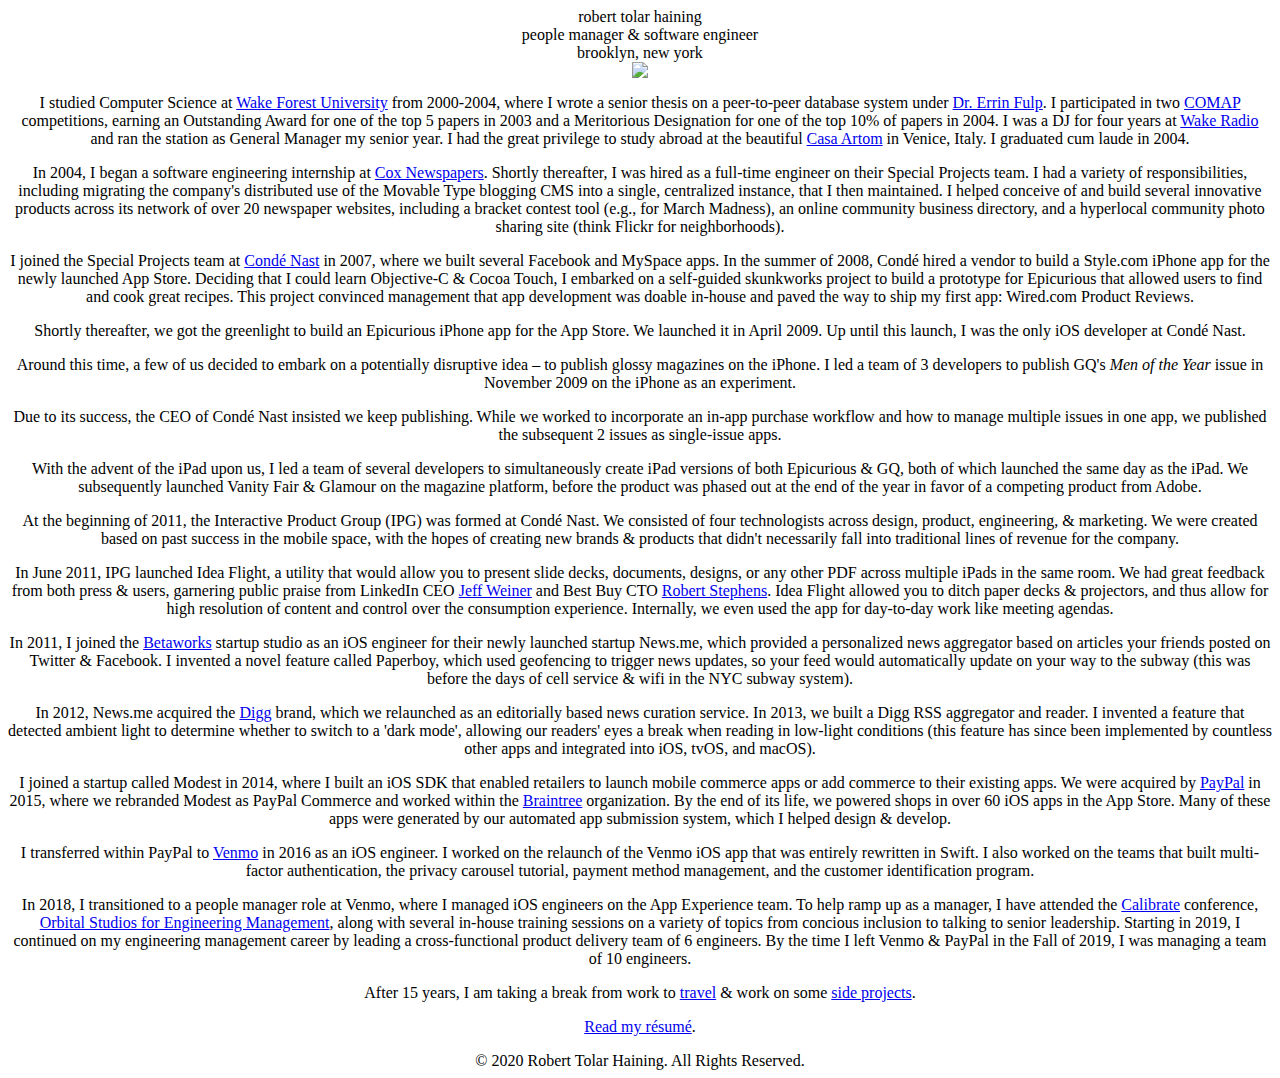
==== bio.html @ 5827e6d6 "updated some bio info" ====
<html>
<head>
  <meta charset="UTF-8"/>
  <meta name="viewport" content="width=device-width, initial-scale=1.0"/>
  <title>robert tolar haining</title>
  <link rel="stylesheet" type="text/css" media="all" href="css/style.css"/>
  <link rel="icon" type="image/png" href="media/favicon-16.png" sizes="16x16"></link>
  <link rel="icon" type="image/png" href="media/favicon-32.png" sizes="32x32"></link>
  <link rel="stylesheet" href="https://use.typekit.net/rjt1msd.css">
</head>

<body>
  <center>
    <div id="content">
      <div class="name_header" id="name">
        robert tolar haining
      </div>
      <div class="subheader" id="subheader">
        people manager &amp; software engineer
      </div>
      <div class="subheader location" id="location">
        brooklyn, new york
      </div>

      <div class="bio">
        <div>
          <a href="media/me-venmo-large.jpg"><img src="media/me-venmo-small.jpg" class="portrait"/></a>
        </div>

        <p>I studied Computer Science at <a href="https://www.wfu.edu/">Wake Forest University</a> from 2000-2004, where I wrote a senior thesis on a peer-to-peer database system under <a href="http://csweb.cs.wfu.edu/~fulp/">Dr. Errin Fulp</a>. I participated in two <a href="https://www.comap.com/undergraduate/contests/">COMAP</a> competitions, earning an Outstanding Award for one of the top 5 papers in 2003 and a Meritorious Designation for one of the top 10% of papers in 2004. I was a DJ for four years at <a href="https://wakeradio.groups.wfu.edu/">Wake Radio</a> and ran the station as General Manager my senior year. I had the great privilege to study abroad at the beautiful <a href="https://www.wakeforestvenice.com/">Casa Artom</a> in Venice, Italy. I graduated cum laude in 2004.</p>

        <p>In 2004, I began a software engineering internship at <a href="https://www.coxmediagroup.com/">Cox Newspapers</a>. Shortly thereafter, I was hired as a full-time engineer on their Special Projects team. I had a variety of responsibilities, including migrating the company&apos;s  distributed use of the Movable Type blogging CMS into a single, centralized instance, that I then maintained. I helped conceive of and build several innovative products across its network of over 20 newspaper websites, including a bracket contest tool (e.g., for March Madness), an online community business directory, and a hyperlocal community photo sharing site (think Flickr for neighborhoods).</p>

        <p>I joined the Special Projects team at <a href="https://condenast.com/">Cond&eacute; Nast</a> in 2007, where we built several Facebook and MySpace apps. In the summer of 2008, Cond&eacute; hired a vendor to build a Style.com iPhone app for the newly launched App Store.  Deciding that I could learn Objective-C &amp; Cocoa Touch, I embarked on a self-guided skunkworks project to build a prototype for Epicurious that allowed users to find and cook great recipes.  This project convinced management that app development was doable in-house and paved the way to ship my first app: Wired.com Product Reviews.</p>
        <p>Shortly thereafter, we got the greenlight to build an Epicurious iPhone app for the App Store. We launched it in April 2009. Up until this launch, I was the only iOS developer at Cond&eacute; Nast.</p>
        <p>Around this time, a few of us decided to embark on a potentially disruptive idea &ndash; to publish glossy magazines on the iPhone. I led a team of 3 developers to publish GQ&apos;s <i>Men of the Year</i> issue in November 2009 on the iPhone as an experiment.</p>
        <p>Due to its success, the CEO of Cond&eacute; Nast insisted we keep publishing. While we worked to incorporate an in-app purchase workflow and how to manage multiple issues in one app, we published the subsequent 2 issues as single-issue apps.</p>
        <p>With the advent of the iPad upon us, I led a team of several developers to simultaneously create iPad versions of both Epicurious &amp; GQ, both of which launched the same day as the iPad. We subsequently launched Vanity Fair &amp; Glamour on the magazine platform, before the product was phased out at the end of the year in favor of a competing product from Adobe.</p>
        <p>At the beginning of 2011, the Interactive Product Group (IPG) was formed at Cond&eacute; Nast. We consisted of four technologists across design, product, engineering, &amp; marketing. We were created based on past success in the mobile space, with the hopes of creating new brands & products that didn&apos;t necessarily fall into traditional lines of revenue for the company.</p>
        <p>In June 2011, IPG launched Idea Flight, a utility that would allow you to present slide decks, documents, designs, or any other PDF across multiple iPads in the same room.  We had great feedback from both press & users, garnering public praise from LinkedIn CEO <a href="https://twitter.com/jeffweiner/status/76714746824495104">Jeff Weiner</a> and Best Buy CTO <a href="https://twitter.com/rstephens/status/76083512813432832">Robert Stephens</a>. Idea Flight allowed you to ditch paper decks &amp; projectors, and thus allow for high resolution of content and control over the consumption experience. Internally, we even used the app for day-to-day work like meeting agendas.</p>

        <p>In 2011, I joined the <a href="https://betaworks.com/">Betaworks</a> startup studio as an iOS engineer for their newly launched startup News.me, which provided a personalized news aggregator based on articles your friends posted on Twitter &amp; Facebook. I invented a novel feature called Paperboy, which used geofencing to trigger news updates, so your feed would automatically update on your way to the subway (this was before the days of cell service &amp; wifi in the NYC subway system).</p>

        <p>In 2012, News.me acquired the <a href="https://digg.com/">Digg</a> brand, which we relaunched as an editorially based news curation service. In 2013, we built a Digg RSS aggregator and reader. I invented a feature that detected ambient light to determine whether to switch to a 'dark mode', allowing our readers' eyes a break when reading in low-light conditions (this feature has since been implemented by countless other apps and integrated into iOS, tvOS, and macOS).</p>

        <p>I joined a startup called Modest in 2014, where I built an iOS SDK that enabled retailers to launch mobile commerce apps or add commerce to their existing apps. We were acquired by <a href="https://www.paypal.com/">PayPal</a> in 2015, where we rebranded Modest as PayPal Commerce and worked within the <a href="https://www.braintreepayments.com/">Braintree</a> organization. By the end of its life, we powered shops in over 60 iOS apps in the App Store. Many of these apps were generated by our automated app submission system, which I helped design &amp; develop.</p>

        <p>I transferred within PayPal to <a href="https://venmo.com/">Venmo</a> in 2016 as an iOS engineer. I worked on the relaunch of the Venmo iOS app that was entirely rewritten in Swift. I also worked on the teams that built multi-factor authentication, the privacy carousel tutorial, payment method management, and the customer identification program.</p>

        <p>In 2018, I transitioned to a people manager role at Venmo, where I managed iOS engineers on the App Experience team. To help ramp up as a manager, I have attended the <a href="https://www.calibratesf.com/">Calibrate</a> conference, <a href="https://orbital.nyc/studios/">Orbital Studios for Engineering Management</a>, along with several in-house training sessions on a variety of topics from concious inclusion to talking to senior leadership. Starting in 2019, I continued on my engineering management career by leading a cross-functional product delivery team of 6 engineers. By the time I left Venmo &amp; PayPal in the Fall of 2019, I was managing a team of 10 engineers.</p>

        <p>After 15 years, I am taking a break from work to <a href="https://tolar.town/">travel</a> &amp; work on some <a href="https://kindofawesome.com">side projects</a>.</p>

        <p id="resume_link">
          <a href="index.html">Read my r&eacute;sum&eacute;</a>.
        </p>

      </div>
      <div id="footer">
        &copy; 2020 Robert Tolar Haining. All Rights Reserved.
      </div>
    </div>
  </center>

</body>

<!-- Global site tag (gtag.js) - Google Analytics -->
<script async src="https://www.googletagmanager.com/gtag/js?id=UA-16073893-1"></script>
<script>
  window.dataLayer = window.dataLayer || [];
  function gtag(){dataLayer.push(arguments);}
  gtag('js', new Date());

  gtag('config', 'UA-16073893-1');
</script>



</html>
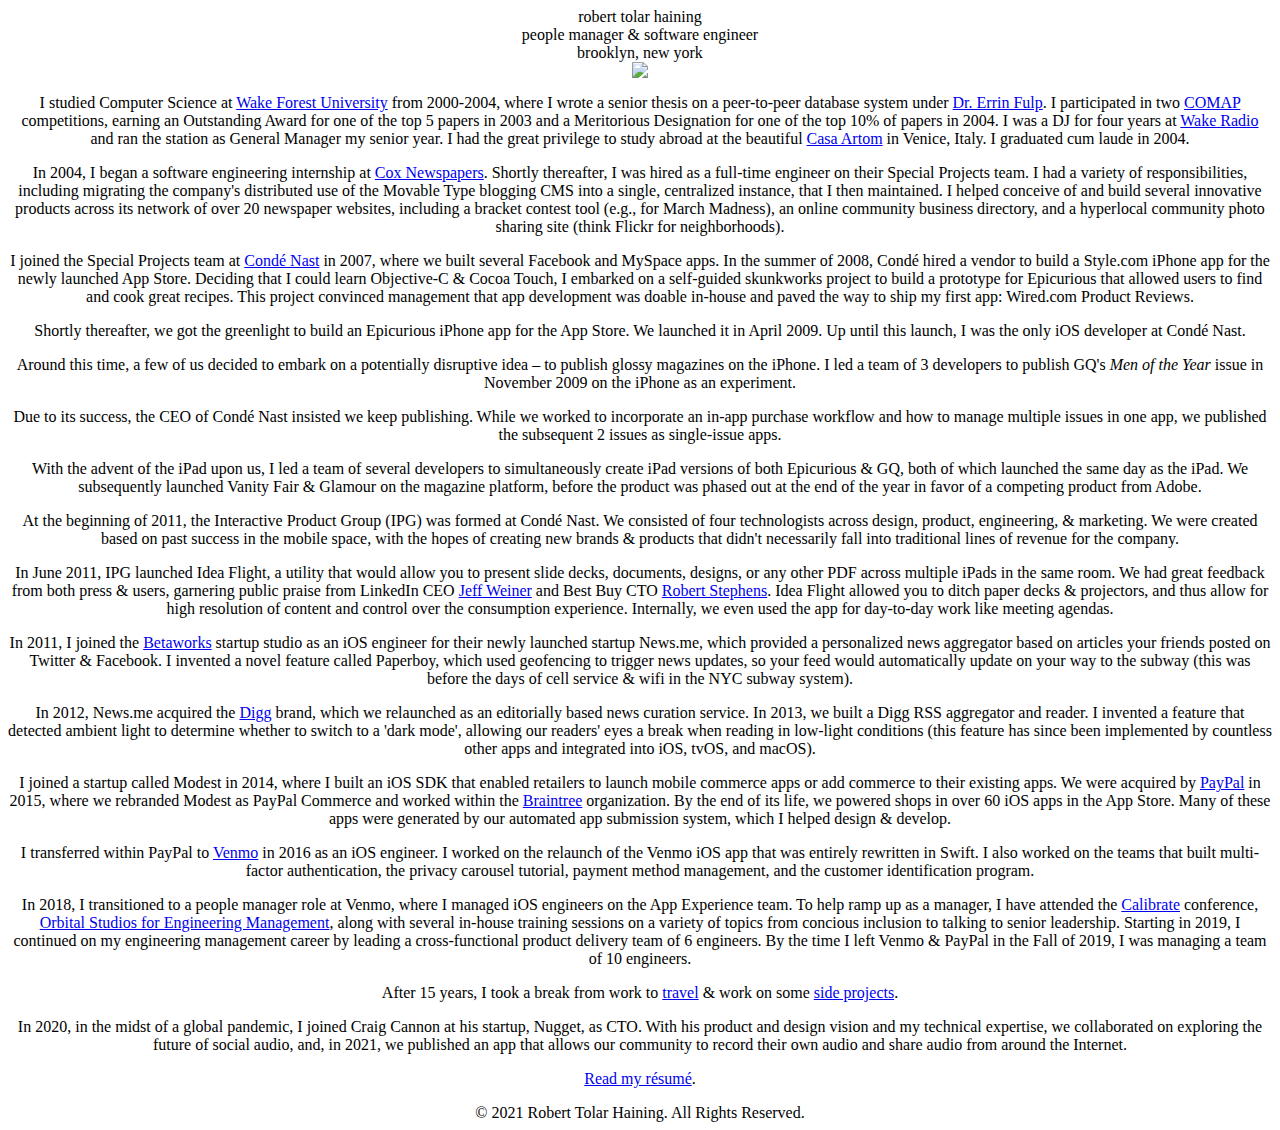
==== commit 19b1edb6: "nugget" ====
--- a/bio.html
+++ b/bio.html
@@ -49,7 +49,9 @@
 
         <p>In 2018, I transitioned to a people manager role at Venmo, where I managed iOS engineers on the App Experience team. To help ramp up as a manager, I have attended the <a href="https://www.calibratesf.com/">Calibrate</a> conference, <a href="https://orbital.nyc/studios/">Orbital Studios for Engineering Management</a>, along with several in-house training sessions on a variety of topics from concious inclusion to talking to senior leadership. Starting in 2019, I continued on my engineering management career by leading a cross-functional product delivery team of 6 engineers. By the time I left Venmo &amp; PayPal in the Fall of 2019, I was managing a team of 10 engineers.</p>
 
-        <p>After 15 years, I am taking a break from work to <a href="https://tolar.town/">travel</a> &amp; work on some <a href="https://kindofawesome.com">side projects</a>.</p>
+        <p>After 15 years, I took a break from work to <a href="https://tolar.town/">travel</a> &amp; work on some <a href="https://kindofawesome.com">side projects</a>.</p>
+        
+        <p>In 2020, in the midst of a global pandemic, I joined Craig Cannon at his startup, Nugget, as CTO. With his product and design vision and my technical expertise, we collaborated on exploring the future of social audio, and, in 2021, we published an app that allows our community to record their own audio and share audio from around the Internet.</p>
 
         <p id="resume_link">
           <a href="index.html">Read my r&eacute;sum&eacute;</a>.
@@ -57,7 +59,7 @@
 
       </div>
       <div id="footer">
-        &copy; 2020 Robert Tolar Haining. All Rights Reserved.
+        &copy; 2021 Robert Tolar Haining. All Rights Reserved.
       </div>
     </div>
   </center>
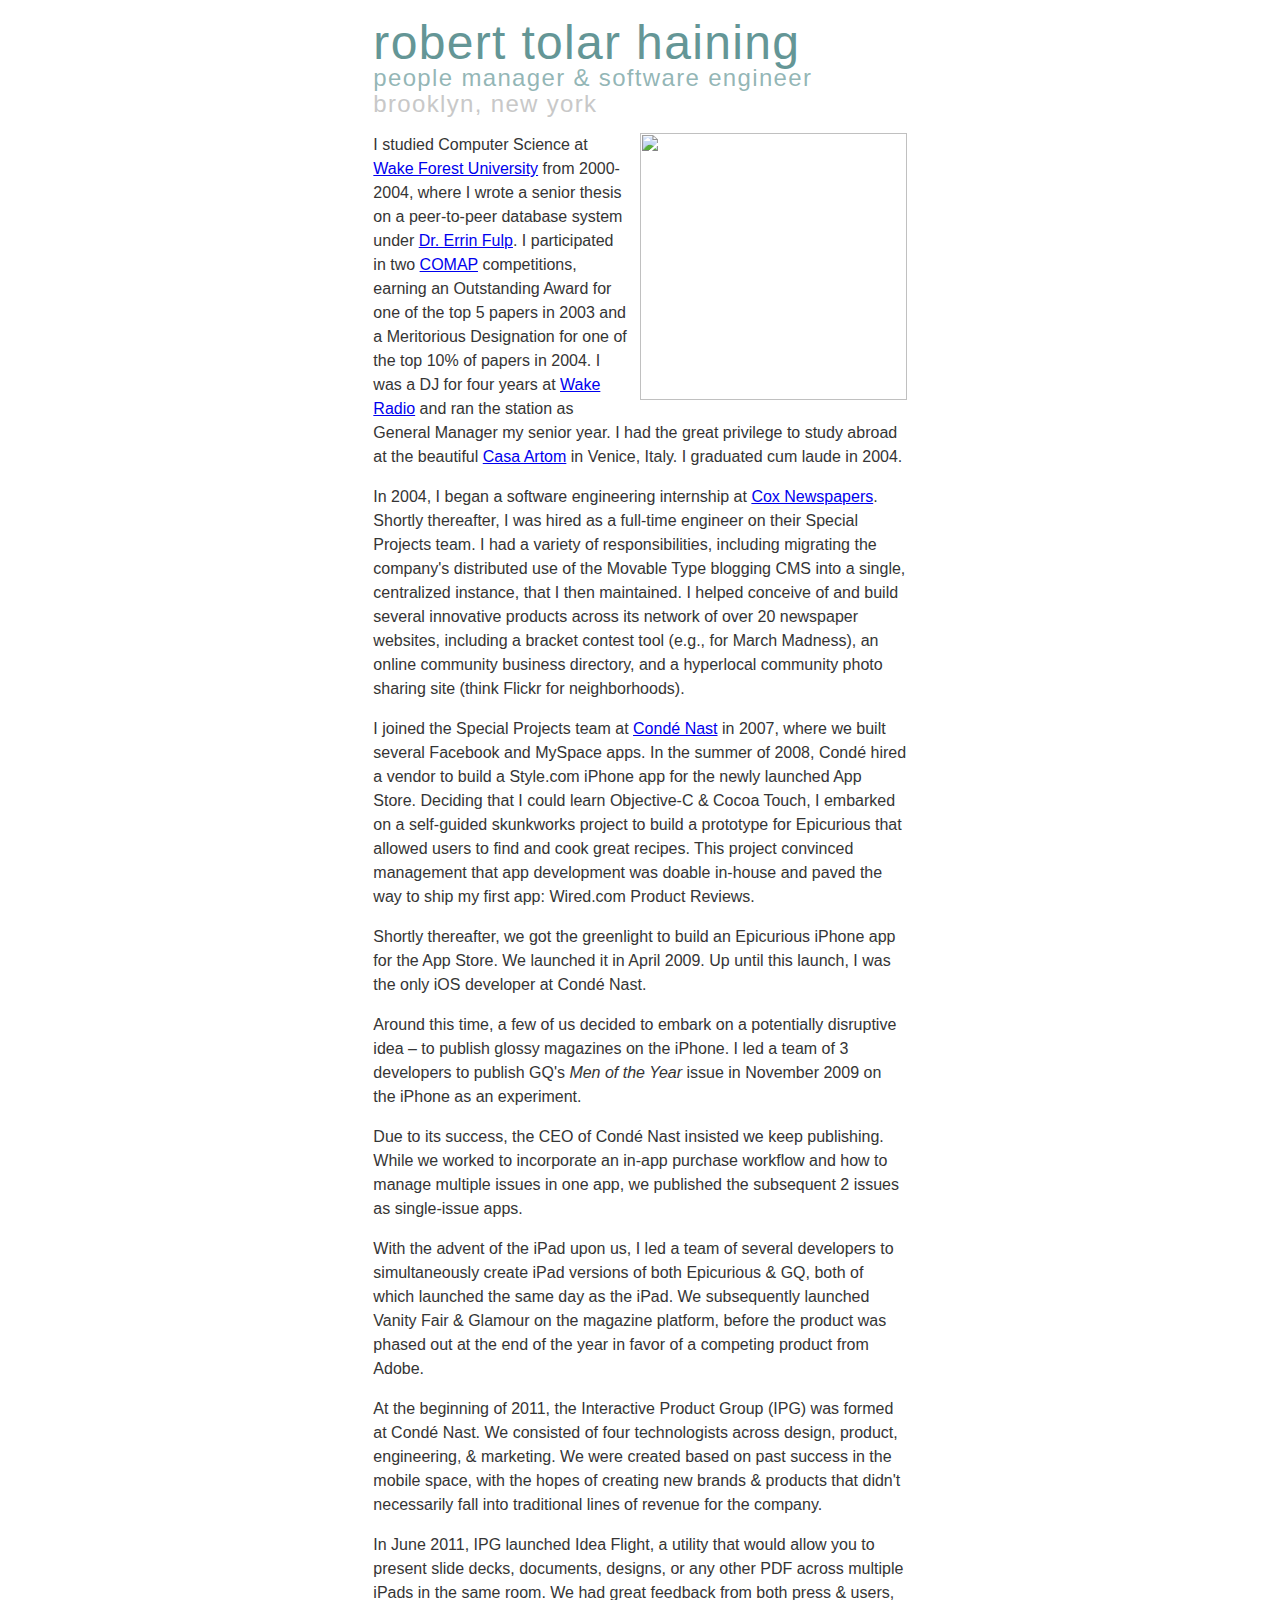
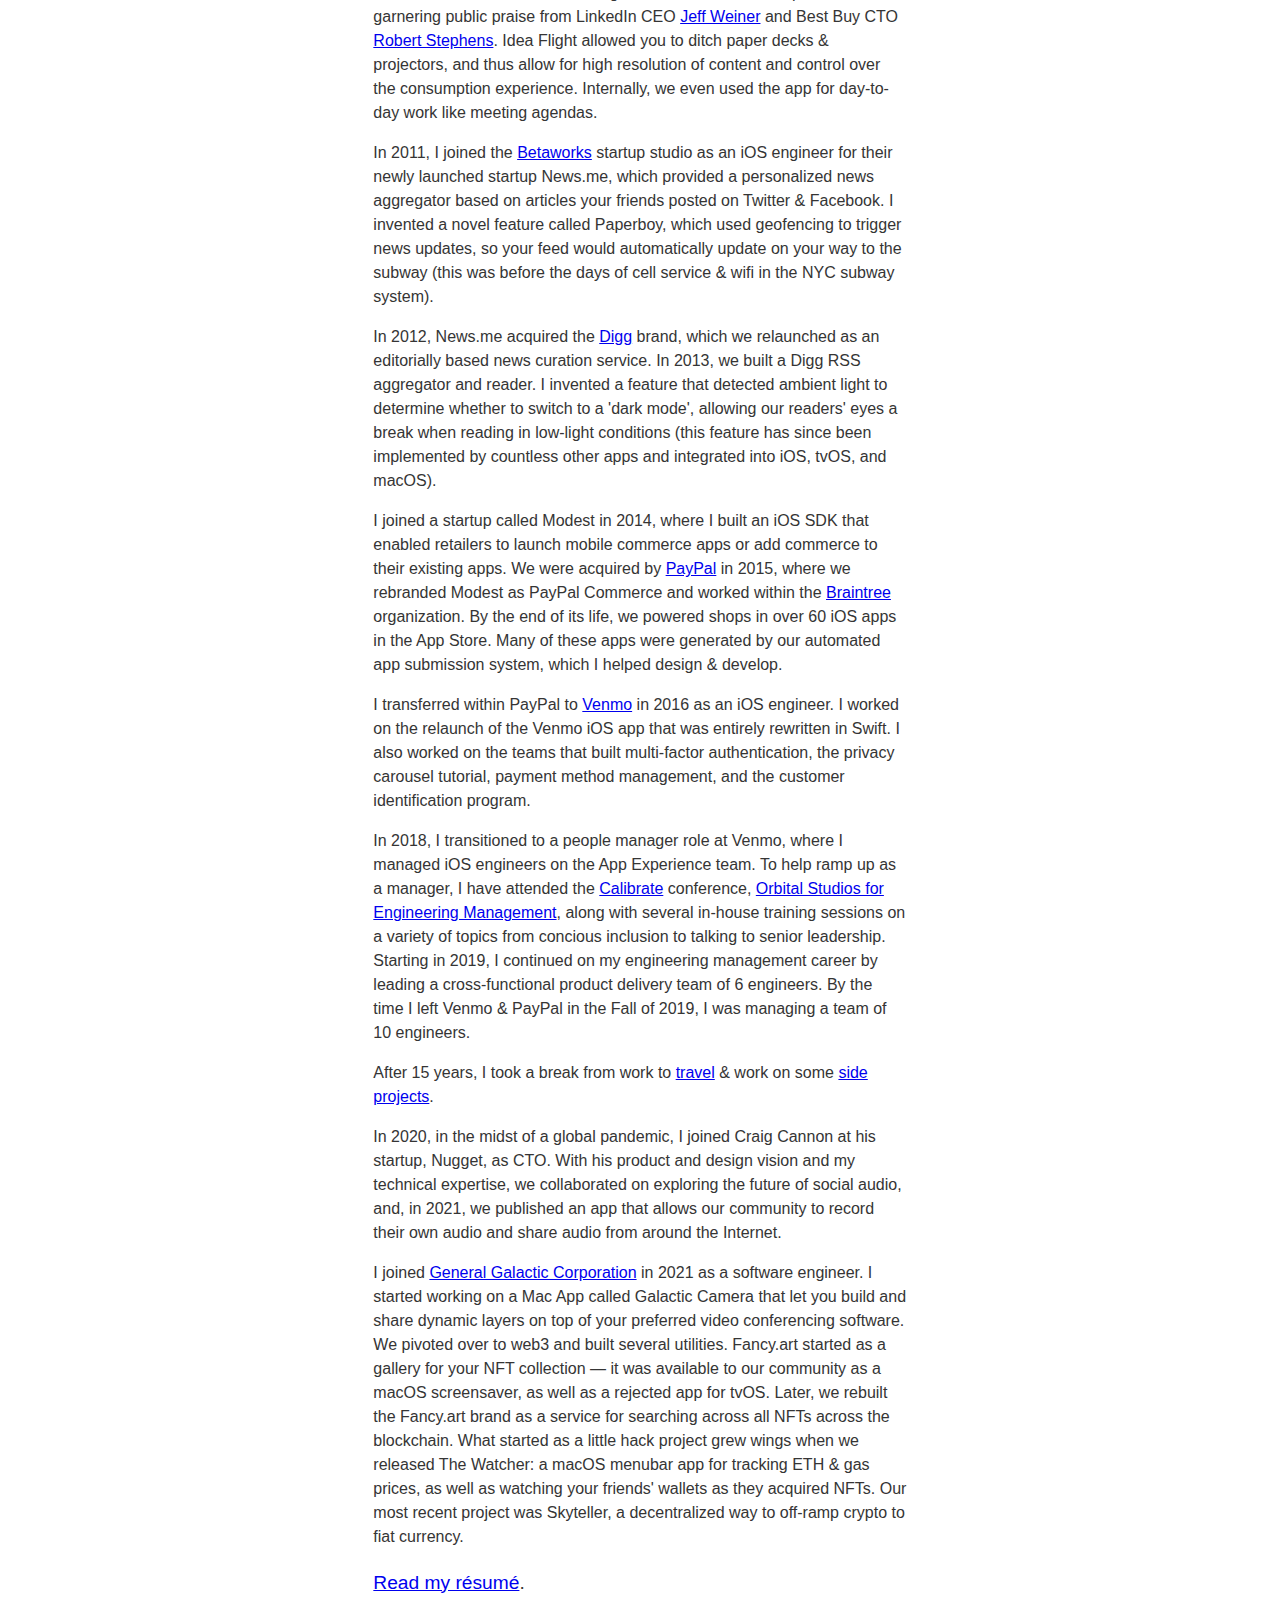
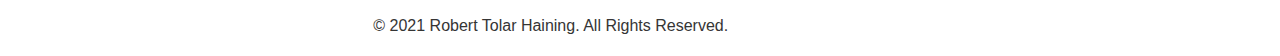
==== commit ff44606e: "updates for june 2023" ====
--- a/bio.html
+++ b/bio.html
@@ -52,6 +52,8 @@
         <p>After 15 years, I took a break from work to <a href="https://tolar.town/">travel</a> &amp; work on some <a href="https://kindofawesome.com">side projects</a>.</p>
         
         <p>In 2020, in the midst of a global pandemic, I joined Craig Cannon at his startup, Nugget, as CTO. With his product and design vision and my technical expertise, we collaborated on exploring the future of social audio, and, in 2021, we published an app that allows our community to record their own audio and share audio from around the Internet.</p>
+        
+        <p>I joined <a href="https://galactic.io">General Galactic Corporation</a> in 2021 as a software engineer. I started working on a Mac App called Galactic Camera that let you build and share dynamic layers on top of your preferred video conferencing software. We pivoted over to web3 and built several utilities. Fancy.art started as a gallery for your NFT collection &mdash; it was available to our community as a macOS screensaver, as well as a rejected app for tvOS. Later, we rebuilt the Fancy.art brand as a service for searching across all NFTs across the blockchain. What started as a little hack project grew wings when we released The Watcher: a macOS menubar app for tracking ETH &amp; gas prices, as well as watching your friends' wallets as they acquired NFTs. Our most recent project was Skyteller, a decentralized way to off-ramp crypto to fiat currency.</p>
 
         <p id="resume_link">
           <a href="index.html">Read my r&eacute;sum&eacute;</a>.
--- a/css/style.css
+++ b/css/style.css
@@ -0,0 +1,204 @@
+/** html **/
+body {
+  background-color: rgb(255,255,255);
+  color: rgb(53,53,53);
+  padding: 10pt;
+  font-family: acumin-pro, Helvetica, sans-serif;
+}
+h1, h2 {
+  font-family: myriad-pro, Charcoal, sans-serif;
+  margin: 0;
+  padding: 2pt 0;
+  line-height: 1em;
+}
+h1 {
+  color: rgb(200,50,50);
+}
+h2 {
+  color: rgba(200,50,50, 0.8);
+}
+ul {
+  margin-top: 0pt;
+  margin-bottom: 0pt;
+}
+
+
+
+
+/** common **/
+#content {
+  text-align: left;
+  max-width: 400pt;
+}
+
+.name_header {
+  color: rgb(100,150,150);
+  font-size: 3em;
+  line-height: 0.9em;
+}
+.subheader {
+  color: rgba(100,150,150, 0.7);
+  font-size: 1.5em;
+  line-height: 1.1em;
+}
+.name_header, .subheader {
+  font-family: myriad-pro, Impact, Charcoal, sans-serif;
+  letter-spacing: 1pt;
+}
+.location {
+  color: rgb(200,200,200);
+}
+
+
+
+
+
+/** Resume / Index.html **/
+.bio_link {
+  margin: 24pt 0pt;
+}
+/* The animation code */
+/* @keyframes pulse {
+  from {opacity: 1.0;}
+  to {opacity: 0.8;}
+} */
+.bio_emoji_primary {
+  margin: 19pt 10pt 24pt 0pt;
+}
+.bio_emoji_second {
+  margin: 7pt 10pt 24pt 0pt;
+}
+.bio_emoji {
+  /* margin: 21pt 10pt 24pt 0pt; */
+  float: left;
+  font-size: 2em;
+  /* animation-name: pulse;
+  animation-duration: 1s;
+  animation-iteration-count: infinite;
+  animation-direction: alternate; */
+}
+
+.blurb {
+  margin-top: 20pt;
+  margin-bottom: 20pt;
+  line-height: 1.3em;
+}
+.blurb .portrait {
+  float: left;
+  margin-right: 8pt;
+  width: 200pt;
+}
+@media screen and (max-width : 500px) {
+  .blurb .portrait {
+    float: none;
+    width: 100%;
+    margin-right: 0;
+    margin-bottom: 10pt;
+  }
+}
+
+.email_address {
+  font-size: 1.1em;
+}
+
+.department {
+  margin-top: 20pt;
+  margin-bottom: 80pt;
+}
+.section_header {
+  margin-bottom: 5pt;
+  font-family: myriad-pro, Charcoal, sans-serif;
+  color: rgb(100,100,100);
+  font-size: 2.5em;
+  font-weight: bold;
+}
+img.logo {
+  max-height: 30pt;
+  max-width: 100%;
+  margin: 0;
+  padding: 4pt 0;
+}
+#logo_cloud {
+  padding: 32pt 16pt 0pt 16pt;
+  text-align: center;
+}
+#logo_cloud img.logo {
+  padding: 6pt 8pt;
+  height: 20pt;
+  vertical-align: middle;
+  /* filter: grayscale(40%) opacity(85%); */
+}
+#logo_cloud img.logo-coxnews {
+  vertical-align: -130%;
+}
+#logo_cloud img.logo:hover {
+  filter: drop-shadow(2px 2px 2px rgba(150,150,150,0.5));
+}
+.section {
+  border-left-style:outset;
+  border-left-color: rgb(200,50,50);
+  padding-left: 10pt;
+  margin-top: 0pt;
+  margin-bottom: 32pt;
+}
+.section_subtitle {
+  color: rgb(100,100,100);
+  /* font-size: 1em; */
+  line-height: 1.5em;
+  font-style: italic;
+}
+.subsection {
+  margin-top: 0pt;
+  margin-bottom: 10pt;
+}
+.section_inset {
+  padding-left: 50pt;
+}
+.dates {
+  font-size: 1.6em;
+  line-height: 1.8em;
+  font-family: myriad-pro, Charcoal, sans-serif;
+  color: rgb(150,150,150);
+}
+.subsection .dates {
+  font-size: 1em;
+  line-height: 1.4em;
+}
+
+.description {
+  padding-top: 4pt;
+  padding-bottom: 4pt;
+  line-height: 1.3em;
+}
+.description li {
+  line-height: 1.3em;
+}
+
+#error {
+  color: rgb(200,50,50);
+  font-weight: bold;
+  font-size: 1.5em;
+}
+
+
+
+
+/** Bio **/
+.bio p {
+  line-height: 1.5em;
+}
+#resume_link {
+  font-size: 1.2em;
+}
+.bio .portrait {
+  float: right;
+  margin-left: 8pt;
+  width: 200pt;
+}
+@media screen and (max-width : 500px) {
+  .bio .portrait {
+    float: none;
+    width: 100%;
+    margin: 10pt 0pt;
+  }
+}
